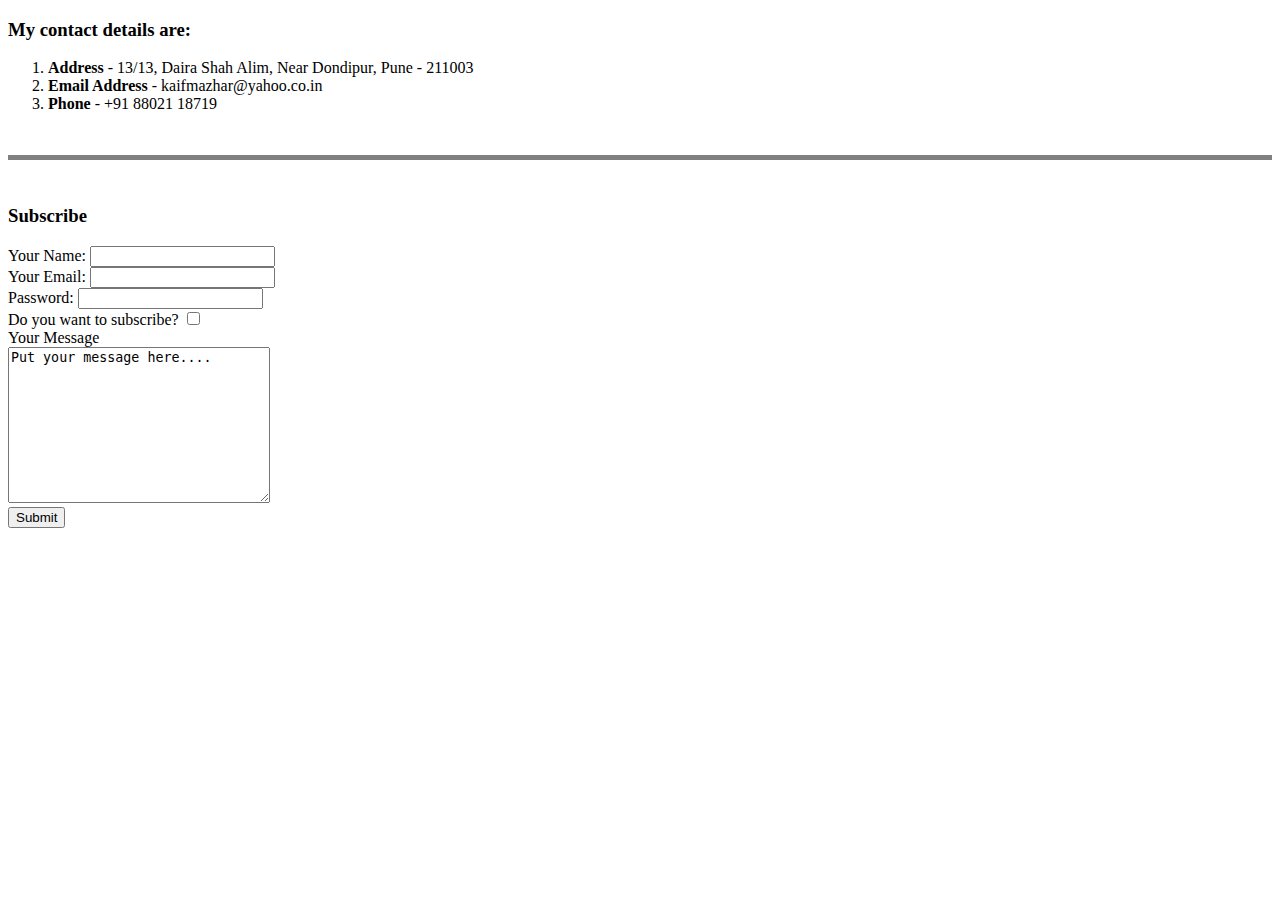
==== contact.html @ 76ac98f6 "Add initial cv website files" ====
<!DOCTYPE html>
<html lang="en">
<head>
    <meta charset="UTF-8">
    <meta http-equiv="X-UA-Compatible" content="IE=edge">
    <meta name="viewport" content="width=device-width, initial-scale=1.0">
    <title>Contact Me</title>
</head>
<body>
    <h3>My contact details are:</h3>
    <ol>
        <li><strong>Address</strong> - 13/13, Daira Shah Alim, Near Dondipur, Pune - 211003</li>
        <li><strong>Email Address</strong> - kaifmazhar@yahoo.co.in</li>
        <li><strong>Phone</strong> - +91 88021 18719</li>
    </ol>
    <br>
    <hr size="5" noshade="">
    <br>
    <label for="connect"></label>
    <h3>Subscribe</h3>
    <form action="mailto:kaifmazhar@yahoo.co.in" method="post" class="form-example" enctype="text/plain">
    <div>
        <label for="name">Your Name: </label>
        <input type="text" name="name" id="name">
    </div>
    <div>
        <label for="Email">Your Email: </label>
        <input type="email" name="email" id="">
    </div>
    <div>

        <label for="password">Password: </label>
        <input type="password" name="password" id="">
    </div>
    <div>
        <label for="Confirmation">Do you want to subscribe?</label>
        <input type="checkbox" name="checkbox" id="">
    </div>
    <div>
        <label for="Description">Your Message</label>
        <br>
        <textarea name="Description" id="" cols="30" rows="10">Put your message here....</textarea>
    </div>
    <div>
        <input type="submit" value="Submit">
    </div>
    </form>


   
</body>
</html>
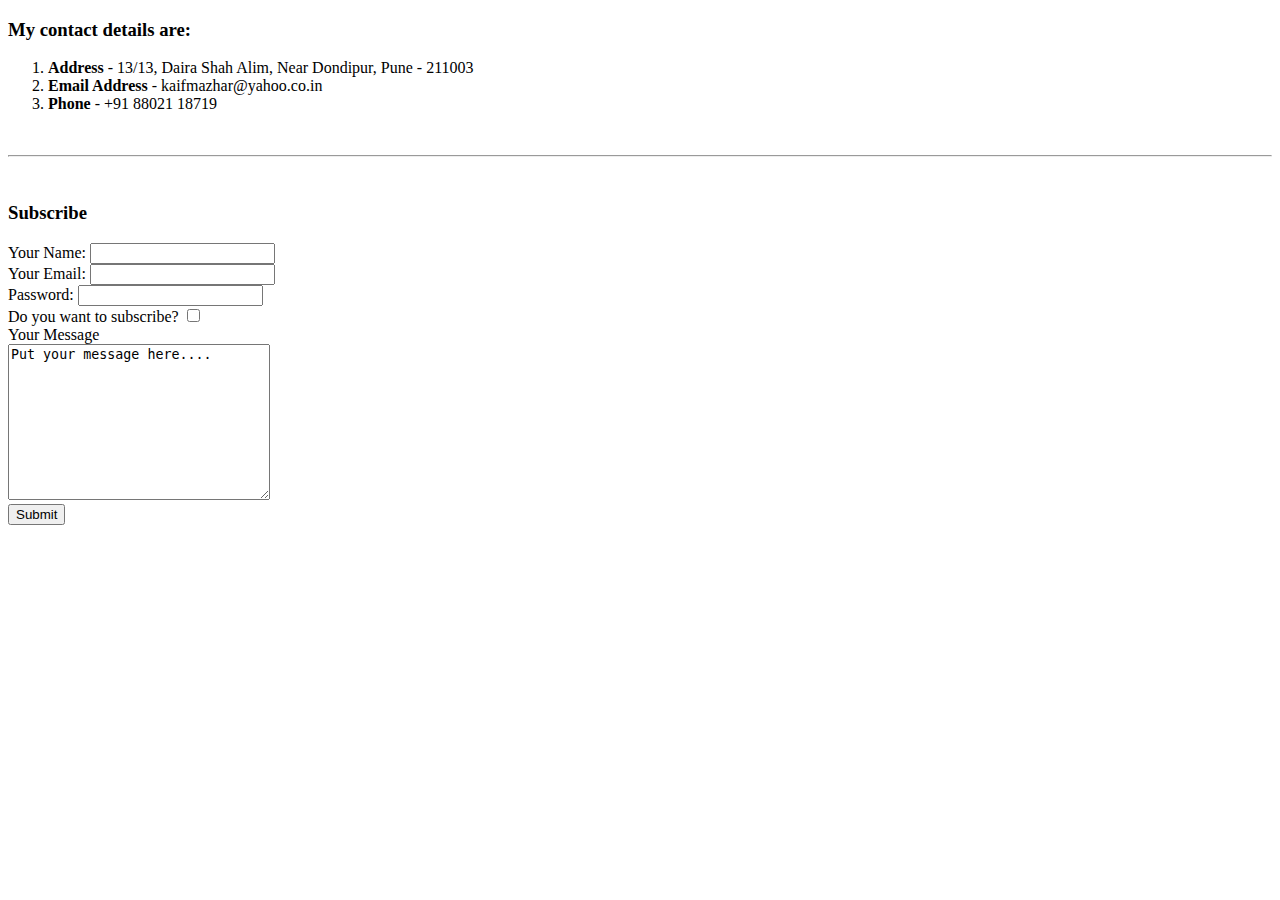
==== commit 3e0d9876: "Version 2.0 of my website" ====
--- a/contact.html
+++ b/contact.html
@@ -5,6 +5,7 @@
     <meta http-equiv="X-UA-Compatible" content="IE=edge">
     <meta name="viewport" content="width=device-width, initial-scale=1.0">
     <title>Contact Me</title>
+    <link rel="stylesheet" href="css/styles.css">
 </head>
 <body>
     <h3>My contact details are:</h3>
@@ -14,7 +15,7 @@
         <li><strong>Phone</strong> - +91 88021 18719</li>
     </ol>
     <br>
-    <hr size="5" noshade="">
+    <hr>
     <br>
     <label for="connect"></label>
     <h3>Subscribe</h3>
